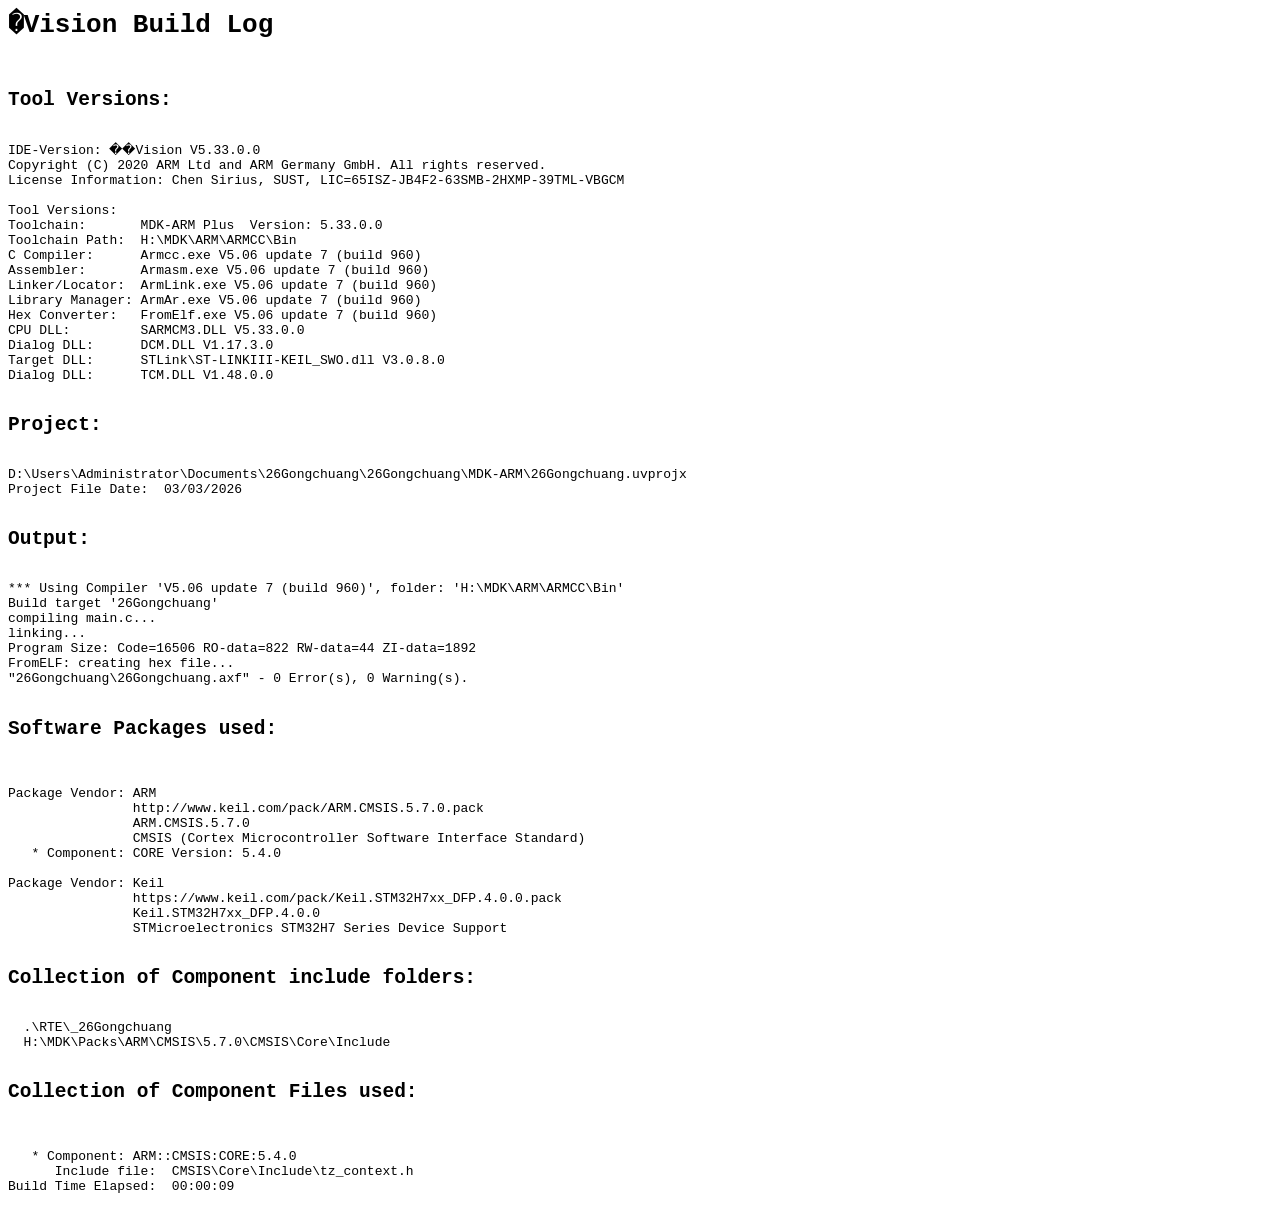
==== MDK-ARM/26Gongchuang/26Gongchuang.build_log.htm @ 1c820171 "first commit" ====
<html>
<body>
<pre>
<h1>�Vision Build Log</h1>
<h2>Tool Versions:</h2>
IDE-Version: ��Vision V5.33.0.0
Copyright (C) 2020 ARM Ltd and ARM Germany GmbH. All rights reserved.
License Information: Chen Sirius, SUST, LIC=65ISZ-JB4F2-63SMB-2HXMP-39TML-VBGCM
 
Tool Versions:
Toolchain:       MDK-ARM Plus  Version: 5.33.0.0
Toolchain Path:  H:\MDK\ARM\ARMCC\Bin
C Compiler:      Armcc.exe V5.06 update 7 (build 960)
Assembler:       Armasm.exe V5.06 update 7 (build 960)
Linker/Locator:  ArmLink.exe V5.06 update 7 (build 960)
Library Manager: ArmAr.exe V5.06 update 7 (build 960)
Hex Converter:   FromElf.exe V5.06 update 7 (build 960)
CPU DLL:         SARMCM3.DLL V5.33.0.0
Dialog DLL:      DCM.DLL V1.17.3.0
Target DLL:      STLink\ST-LINKIII-KEIL_SWO.dll V3.0.8.0
Dialog DLL:      TCM.DLL V1.48.0.0
 
<h2>Project:</h2>
D:\Users\Administrator\Documents\26Gongchuang\26Gongchuang\MDK-ARM\26Gongchuang.uvprojx
Project File Date:  03/03/2026

<h2>Output:</h2>
*** Using Compiler 'V5.06 update 7 (build 960)', folder: 'H:\MDK\ARM\ARMCC\Bin'
Build target '26Gongchuang'
compiling main.c...
linking...
Program Size: Code=16506 RO-data=822 RW-data=44 ZI-data=1892  
FromELF: creating hex file...
"26Gongchuang\26Gongchuang.axf" - 0 Error(s), 0 Warning(s).

<h2>Software Packages used:</h2>

Package Vendor: ARM
                http://www.keil.com/pack/ARM.CMSIS.5.7.0.pack
                ARM.CMSIS.5.7.0
                CMSIS (Cortex Microcontroller Software Interface Standard)
   * Component: CORE Version: 5.4.0

Package Vendor: Keil
                https://www.keil.com/pack/Keil.STM32H7xx_DFP.4.0.0.pack
                Keil.STM32H7xx_DFP.4.0.0
                STMicroelectronics STM32H7 Series Device Support

<h2>Collection of Component include folders:</h2>
  .\RTE\_26Gongchuang
  H:\MDK\Packs\ARM\CMSIS\5.7.0\CMSIS\Core\Include

<h2>Collection of Component Files used:</h2>

   * Component: ARM::CMSIS:CORE:5.4.0
      Include file:  CMSIS\Core\Include\tz_context.h
Build Time Elapsed:  00:00:09
</pre>
</body>
</html>
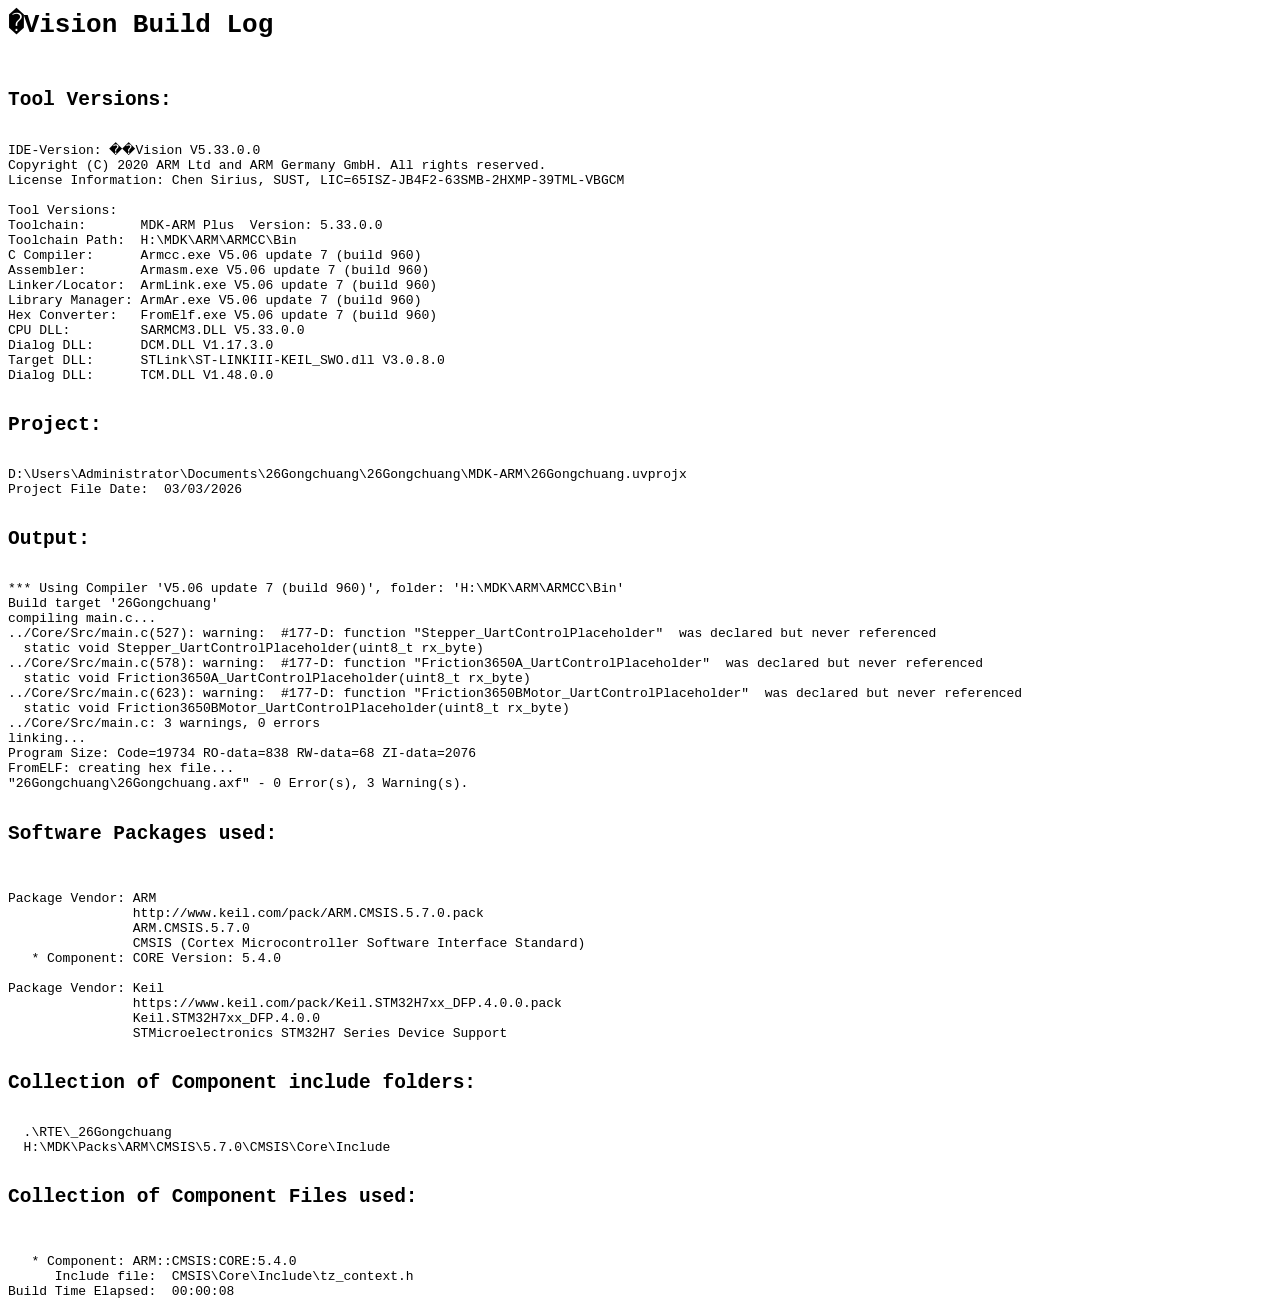
==== commit a395715b: "abaaba" ====
--- a/MDK-ARM/26Gongchuang/26Gongchuang.build_log.htm
+++ b/MDK-ARM/26Gongchuang/26Gongchuang.build_log.htm
@@ -28,10 +28,17 @@
 *** Using Compiler 'V5.06 update 7 (build 960)', folder: 'H:\MDK\ARM\ARMCC\Bin'
 Build target '26Gongchuang'
 compiling main.c...
+../Core/Src/main.c(527): warning:  #177-D: function "Stepper_UartControlPlaceholder"  was declared but never referenced
+  static void Stepper_UartControlPlaceholder(uint8_t rx_byte)
+../Core/Src/main.c(578): warning:  #177-D: function "Friction3650A_UartControlPlaceholder"  was declared but never referenced
+  static void Friction3650A_UartControlPlaceholder(uint8_t rx_byte)
+../Core/Src/main.c(623): warning:  #177-D: function "Friction3650BMotor_UartControlPlaceholder"  was declared but never referenced
+  static void Friction3650BMotor_UartControlPlaceholder(uint8_t rx_byte)
+../Core/Src/main.c: 3 warnings, 0 errors
 linking...
-Program Size: Code=16506 RO-data=822 RW-data=44 ZI-data=1892  
+Program Size: Code=19734 RO-data=838 RW-data=68 ZI-data=2076  
 FromELF: creating hex file...
-"26Gongchuang\26Gongchuang.axf" - 0 Error(s), 0 Warning(s).
+"26Gongchuang\26Gongchuang.axf" - 0 Error(s), 3 Warning(s).
 
 <h2>Software Packages used:</h2>
 
@@ -54,7 +61,7 @@
 
    * Component: ARM::CMSIS:CORE:5.4.0
       Include file:  CMSIS\Core\Include\tz_context.h
-Build Time Elapsed:  00:00:09
+Build Time Elapsed:  00:00:08
 </pre>
 </body>
 </html>
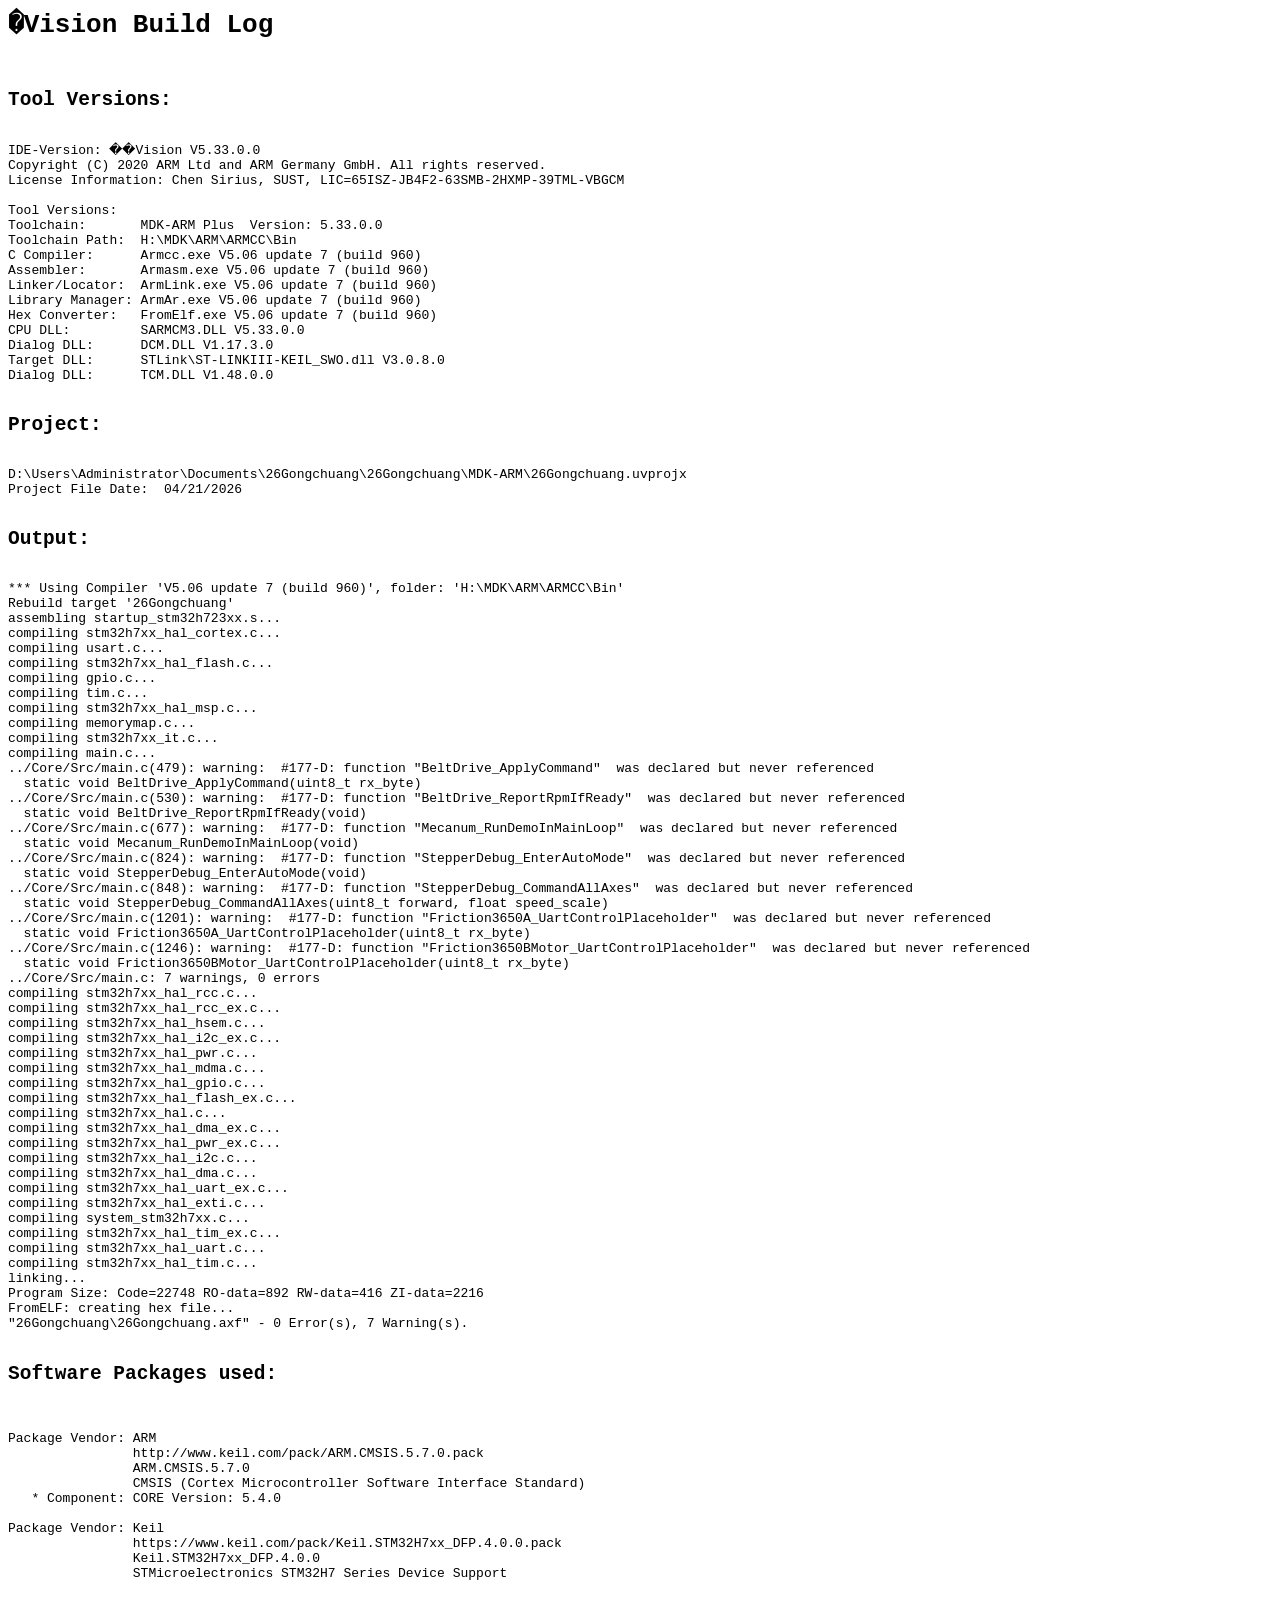
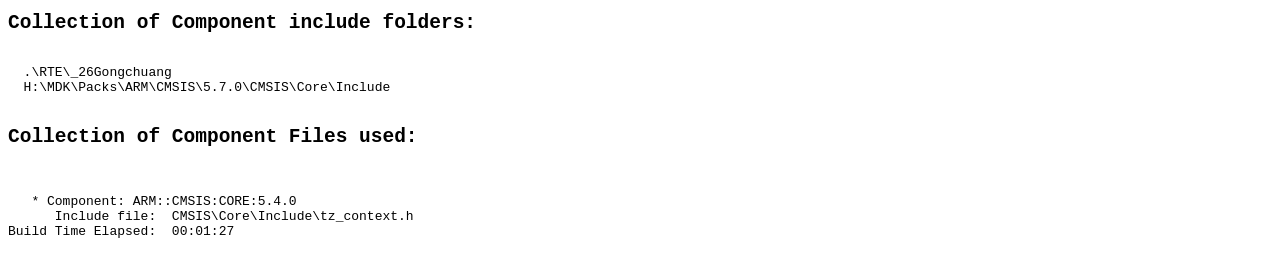
==== commit 591d0a02: "update" ====
--- a/MDK-ARM/26Gongchuang/26Gongchuang.build_log.htm
+++ b/MDK-ARM/26Gongchuang/26Gongchuang.build_log.htm
@@ -22,23 +22,59 @@
  
 <h2>Project:</h2>
 D:\Users\Administrator\Documents\26Gongchuang\26Gongchuang\MDK-ARM\26Gongchuang.uvprojx
-Project File Date:  03/03/2026
+Project File Date:  04/21/2026
 
 <h2>Output:</h2>
 *** Using Compiler 'V5.06 update 7 (build 960)', folder: 'H:\MDK\ARM\ARMCC\Bin'
-Build target '26Gongchuang'
+Rebuild target '26Gongchuang'
+assembling startup_stm32h723xx.s...
+compiling stm32h7xx_hal_cortex.c...
+compiling usart.c...
+compiling stm32h7xx_hal_flash.c...
+compiling gpio.c...
+compiling tim.c...
+compiling stm32h7xx_hal_msp.c...
+compiling memorymap.c...
+compiling stm32h7xx_it.c...
 compiling main.c...
-../Core/Src/main.c(527): warning:  #177-D: function "Stepper_UartControlPlaceholder"  was declared but never referenced
-  static void Stepper_UartControlPlaceholder(uint8_t rx_byte)
-../Core/Src/main.c(578): warning:  #177-D: function "Friction3650A_UartControlPlaceholder"  was declared but never referenced
+../Core/Src/main.c(479): warning:  #177-D: function "BeltDrive_ApplyCommand"  was declared but never referenced
+  static void BeltDrive_ApplyCommand(uint8_t rx_byte)
+../Core/Src/main.c(530): warning:  #177-D: function "BeltDrive_ReportRpmIfReady"  was declared but never referenced
+  static void BeltDrive_ReportRpmIfReady(void)
+../Core/Src/main.c(677): warning:  #177-D: function "Mecanum_RunDemoInMainLoop"  was declared but never referenced
+  static void Mecanum_RunDemoInMainLoop(void)
+../Core/Src/main.c(824): warning:  #177-D: function "StepperDebug_EnterAutoMode"  was declared but never referenced
+  static void StepperDebug_EnterAutoMode(void)
+../Core/Src/main.c(848): warning:  #177-D: function "StepperDebug_CommandAllAxes"  was declared but never referenced
+  static void StepperDebug_CommandAllAxes(uint8_t forward, float speed_scale)
+../Core/Src/main.c(1201): warning:  #177-D: function "Friction3650A_UartControlPlaceholder"  was declared but never referenced
   static void Friction3650A_UartControlPlaceholder(uint8_t rx_byte)
-../Core/Src/main.c(623): warning:  #177-D: function "Friction3650BMotor_UartControlPlaceholder"  was declared but never referenced
+../Core/Src/main.c(1246): warning:  #177-D: function "Friction3650BMotor_UartControlPlaceholder"  was declared but never referenced
   static void Friction3650BMotor_UartControlPlaceholder(uint8_t rx_byte)
-../Core/Src/main.c: 3 warnings, 0 errors
+../Core/Src/main.c: 7 warnings, 0 errors
+compiling stm32h7xx_hal_rcc.c...
+compiling stm32h7xx_hal_rcc_ex.c...
+compiling stm32h7xx_hal_hsem.c...
+compiling stm32h7xx_hal_i2c_ex.c...
+compiling stm32h7xx_hal_pwr.c...
+compiling stm32h7xx_hal_mdma.c...
+compiling stm32h7xx_hal_gpio.c...
+compiling stm32h7xx_hal_flash_ex.c...
+compiling stm32h7xx_hal.c...
+compiling stm32h7xx_hal_dma_ex.c...
+compiling stm32h7xx_hal_pwr_ex.c...
+compiling stm32h7xx_hal_i2c.c...
+compiling stm32h7xx_hal_dma.c...
+compiling stm32h7xx_hal_uart_ex.c...
+compiling stm32h7xx_hal_exti.c...
+compiling system_stm32h7xx.c...
+compiling stm32h7xx_hal_tim_ex.c...
+compiling stm32h7xx_hal_uart.c...
+compiling stm32h7xx_hal_tim.c...
 linking...
-Program Size: Code=19734 RO-data=838 RW-data=68 ZI-data=2076  
+Program Size: Code=22748 RO-data=892 RW-data=416 ZI-data=2216  
 FromELF: creating hex file...
-"26Gongchuang\26Gongchuang.axf" - 0 Error(s), 3 Warning(s).
+"26Gongchuang\26Gongchuang.axf" - 0 Error(s), 7 Warning(s).
 
 <h2>Software Packages used:</h2>
 
@@ -61,7 +97,7 @@
 
    * Component: ARM::CMSIS:CORE:5.4.0
       Include file:  CMSIS\Core\Include\tz_context.h
-Build Time Elapsed:  00:00:08
+Build Time Elapsed:  00:01:27
 </pre>
 </body>
 </html>
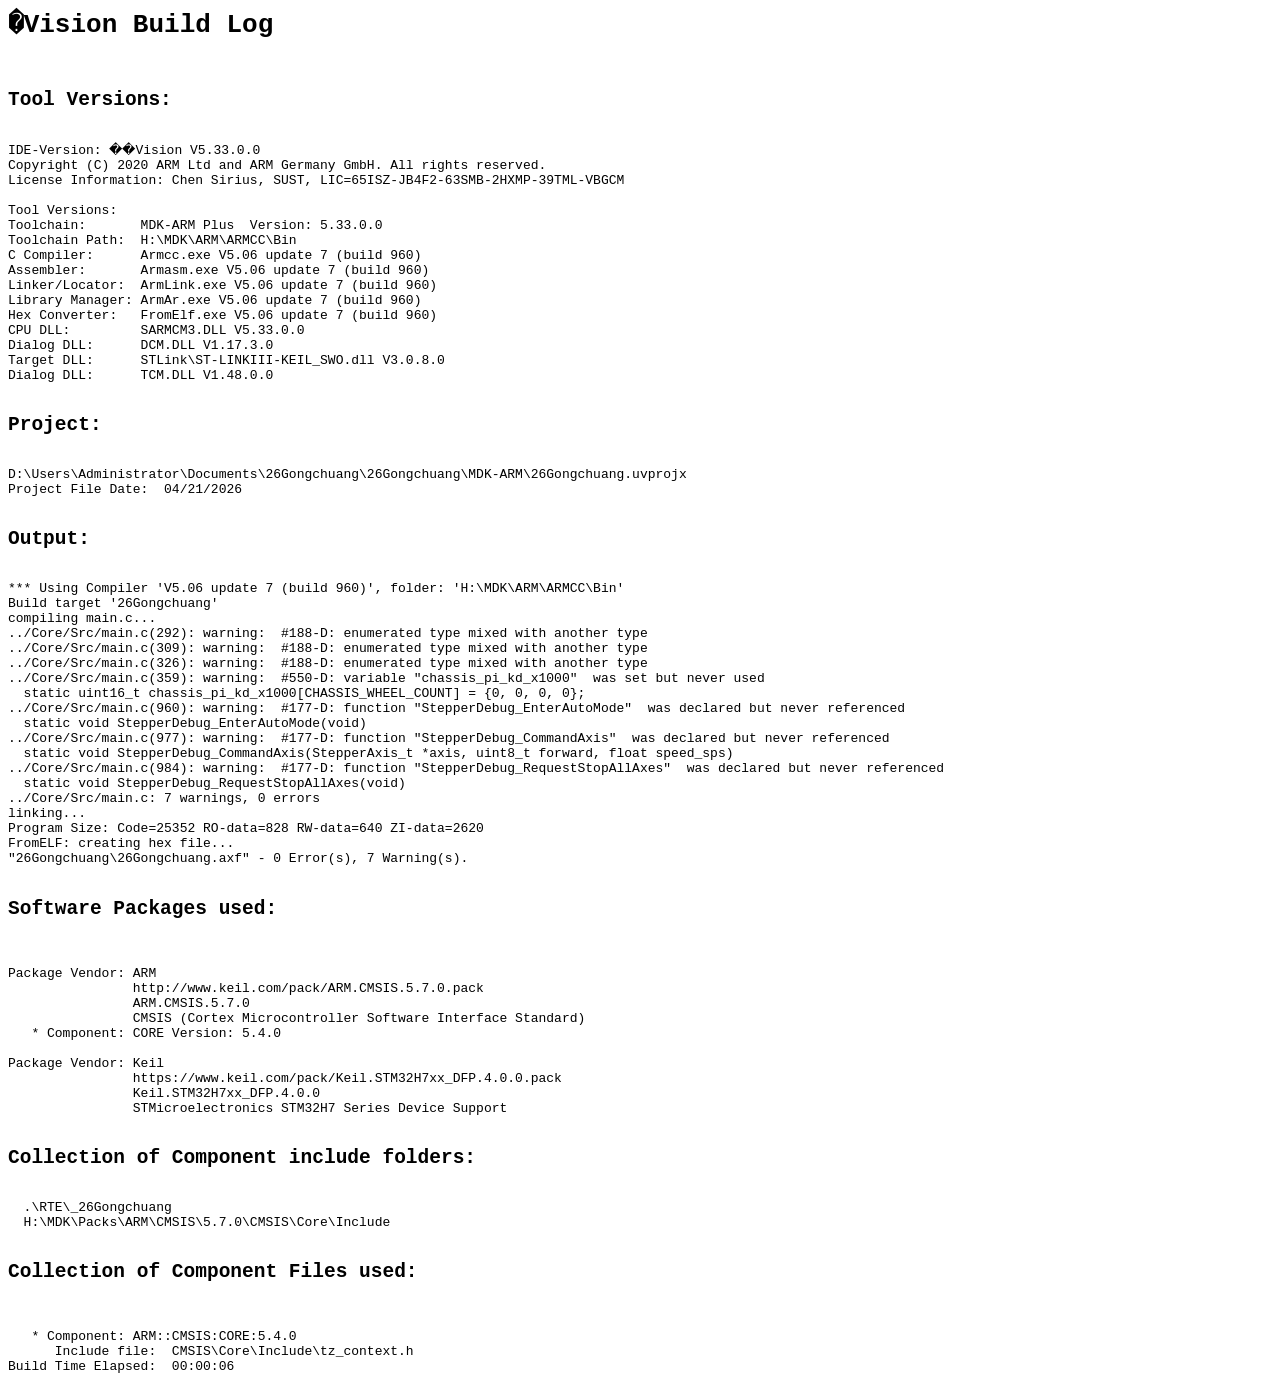
==== commit a8a76bf1: "Add FastAPI web server and communication protocol documentation - Created requirements.txt for FastA" ====
--- a/MDK-ARM/26Gongchuang/26Gongchuang.build_log.htm
+++ b/MDK-ARM/26Gongchuang/26Gongchuang.build_log.htm
@@ -26,53 +26,22 @@
 
 <h2>Output:</h2>
 *** Using Compiler 'V5.06 update 7 (build 960)', folder: 'H:\MDK\ARM\ARMCC\Bin'
-Rebuild target '26Gongchuang'
-assembling startup_stm32h723xx.s...
-compiling stm32h7xx_hal_cortex.c...
-compiling usart.c...
-compiling stm32h7xx_hal_flash.c...
-compiling gpio.c...
-compiling tim.c...
-compiling stm32h7xx_hal_msp.c...
-compiling memorymap.c...
-compiling stm32h7xx_it.c...
+Build target '26Gongchuang'
 compiling main.c...
-../Core/Src/main.c(479): warning:  #177-D: function "BeltDrive_ApplyCommand"  was declared but never referenced
-  static void BeltDrive_ApplyCommand(uint8_t rx_byte)
-../Core/Src/main.c(530): warning:  #177-D: function "BeltDrive_ReportRpmIfReady"  was declared but never referenced
-  static void BeltDrive_ReportRpmIfReady(void)
-../Core/Src/main.c(677): warning:  #177-D: function "Mecanum_RunDemoInMainLoop"  was declared but never referenced
-  static void Mecanum_RunDemoInMainLoop(void)
-../Core/Src/main.c(824): warning:  #177-D: function "StepperDebug_EnterAutoMode"  was declared but never referenced
+../Core/Src/main.c(292): warning:  #188-D: enumerated type mixed with another type
+../Core/Src/main.c(309): warning:  #188-D: enumerated type mixed with another type
+../Core/Src/main.c(326): warning:  #188-D: enumerated type mixed with another type
+../Core/Src/main.c(359): warning:  #550-D: variable "chassis_pi_kd_x1000"  was set but never used
+  static uint16_t chassis_pi_kd_x1000[CHASSIS_WHEEL_COUNT] = {0, 0, 0, 0};
+../Core/Src/main.c(960): warning:  #177-D: function "StepperDebug_EnterAutoMode"  was declared but never referenced
   static void StepperDebug_EnterAutoMode(void)
-../Core/Src/main.c(848): warning:  #177-D: function "StepperDebug_CommandAllAxes"  was declared but never referenced
-  static void StepperDebug_CommandAllAxes(uint8_t forward, float speed_scale)
-../Core/Src/main.c(1201): warning:  #177-D: function "Friction3650A_UartControlPlaceholder"  was declared but never referenced
-  static void Friction3650A_UartControlPlaceholder(uint8_t rx_byte)
-../Core/Src/main.c(1246): warning:  #177-D: function "Friction3650BMotor_UartControlPlaceholder"  was declared but never referenced
-  static void Friction3650BMotor_UartControlPlaceholder(uint8_t rx_byte)
+../Core/Src/main.c(977): warning:  #177-D: function "StepperDebug_CommandAxis"  was declared but never referenced
+  static void StepperDebug_CommandAxis(StepperAxis_t *axis, uint8_t forward, float speed_sps)
+../Core/Src/main.c(984): warning:  #177-D: function "StepperDebug_RequestStopAllAxes"  was declared but never referenced
+  static void StepperDebug_RequestStopAllAxes(void)
 ../Core/Src/main.c: 7 warnings, 0 errors
-compiling stm32h7xx_hal_rcc.c...
-compiling stm32h7xx_hal_rcc_ex.c...
-compiling stm32h7xx_hal_hsem.c...
-compiling stm32h7xx_hal_i2c_ex.c...
-compiling stm32h7xx_hal_pwr.c...
-compiling stm32h7xx_hal_mdma.c...
-compiling stm32h7xx_hal_gpio.c...
-compiling stm32h7xx_hal_flash_ex.c...
-compiling stm32h7xx_hal.c...
-compiling stm32h7xx_hal_dma_ex.c...
-compiling stm32h7xx_hal_pwr_ex.c...
-compiling stm32h7xx_hal_i2c.c...
-compiling stm32h7xx_hal_dma.c...
-compiling stm32h7xx_hal_uart_ex.c...
-compiling stm32h7xx_hal_exti.c...
-compiling system_stm32h7xx.c...
-compiling stm32h7xx_hal_tim_ex.c...
-compiling stm32h7xx_hal_uart.c...
-compiling stm32h7xx_hal_tim.c...
 linking...
-Program Size: Code=22748 RO-data=892 RW-data=416 ZI-data=2216  
+Program Size: Code=25352 RO-data=828 RW-data=640 ZI-data=2620  
 FromELF: creating hex file...
 "26Gongchuang\26Gongchuang.axf" - 0 Error(s), 7 Warning(s).
 
@@ -97,7 +66,7 @@
 
    * Component: ARM::CMSIS:CORE:5.4.0
       Include file:  CMSIS\Core\Include\tz_context.h
-Build Time Elapsed:  00:01:27
+Build Time Elapsed:  00:00:06
 </pre>
 </body>
 </html>
